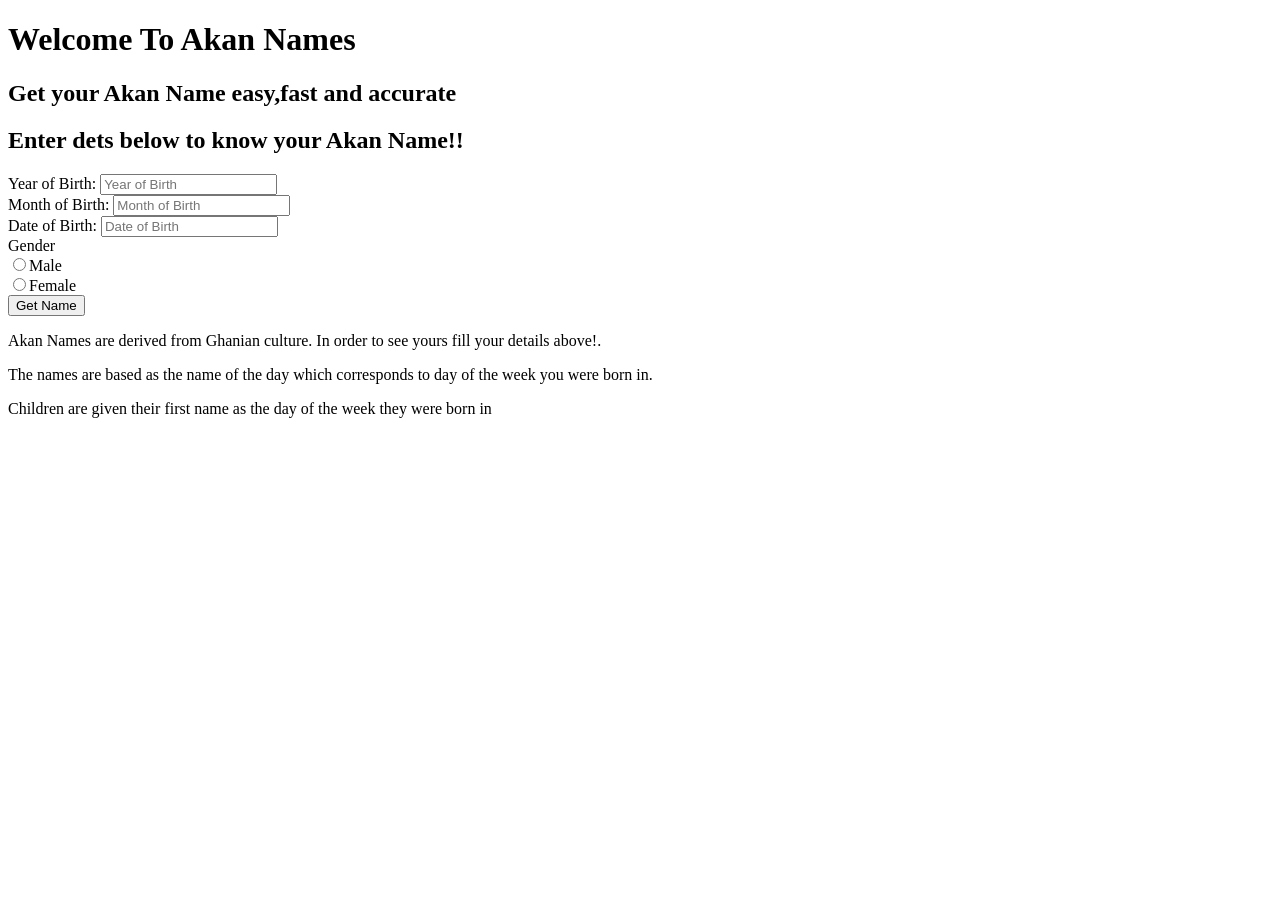
==== akan.html @ 1ce979e0 "Add files via upload" ====
<!DOCTYPE html>
<html>
  <head>
    <meta charset="utf-8">
    <meta name="viewport" content="width=device-width, initial-scale=1.0">
    <title>Akan Names</title>
    <link rel="bootstrap" href="css/bootstrap.css" type="text/css">
    <link rel="stylesheet" href="css/styles.css" type="text/css">
  </head>
  <body class="container-fluid">
    <div id="heading">
      <h1>Welcome To Akan Names</h1>
      <h2 id="get">Get your Akan Name easy,fast and accurate</h2>
      </div>
      <div class="overlay">
        <div class="container">
          <h2>Enter dets below to know your Akan Name!!</h2>
          <form name="myForm" class="form" onsubmit="validate();">
            <div class="form-group">
              <label for="number">Year of Birth:</label>
              <input typ="number" class="form-control" id="year" placeholder="Year of Birth" name="year">
            </div>
            <div class="form-group">
              <label for="month">Month of Birth:</label>
              <input type="number" class="form-control" id="month" placeholder="Month of Birth" name="month">
            </div>
            <div class="form-group">
              <label for="date">Date of Birth:</label>
              <input type="number" class="form-control" id="date" placeholder="Date of Birth" name="date">
            </div>
            <div class="form-group">
              <label for="gender">Gender</label><br>
              <div class="form-check-inline">
                <label class="form-check-label">
              <input type="radio" class="form-check-input" name="gender" id="male">Male</label>
            </div>
            <div class="form-check-inline">
              <label class="form-check-label">
                <input type="radio" class="form-check-input" name="gender" id="female">Female</label>
              </div>
              </div>
              <button type="submit" class="btn btn-primary" onclick="findName();">Get Name</button><br>
              </form>
              <p id="results"></p>
              </div>
              </div>
              <div class="card-deck">
                <div class="card-body text-center">
                  <p class="card text">Akan Names are derived from Ghanian culture. In order to see yours fill your details above!.</p>
                  </div>
                  </div>
                  <div class="card">
                    <div class="card-body text-center">
                      <p class="card-text">The names are based as the name of the day which corresponds to day of the week you were born in.<br></p>
                      </div>
                      </div>
                      <div class="card">
                        <div class="card-body text-center">
                          <p class="card-text">Children are given their first name as the day of the week they were born in<br></p>
                          <script src="javascript/java.js"></script>
                        </body>
                        </html>
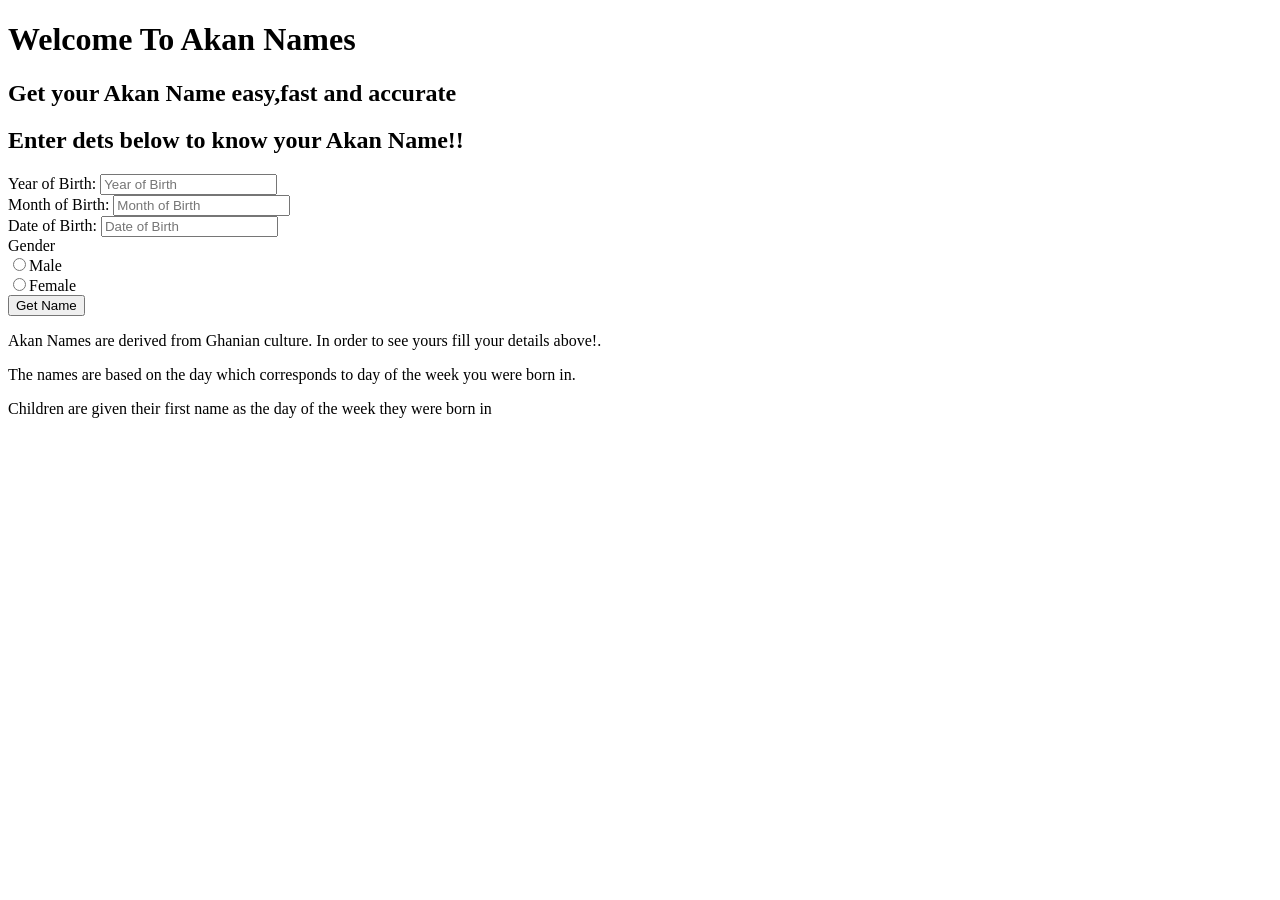
==== commit 4f6ebfa6: "Update akan.html" ====
--- a/akan.html
+++ b/akan.html
@@ -51,7 +51,7 @@
                   </div>
                   <div class="card">
                     <div class="card-body text-center">
-                      <p class="card-text">The names are based as the name of the day which corresponds to day of the week you were born in.<br></p>
+                      <p class="card-text">The names are based on the day which corresponds to day of the week you were born in.<br></p>
                       </div>
                       </div>
                       <div class="card">
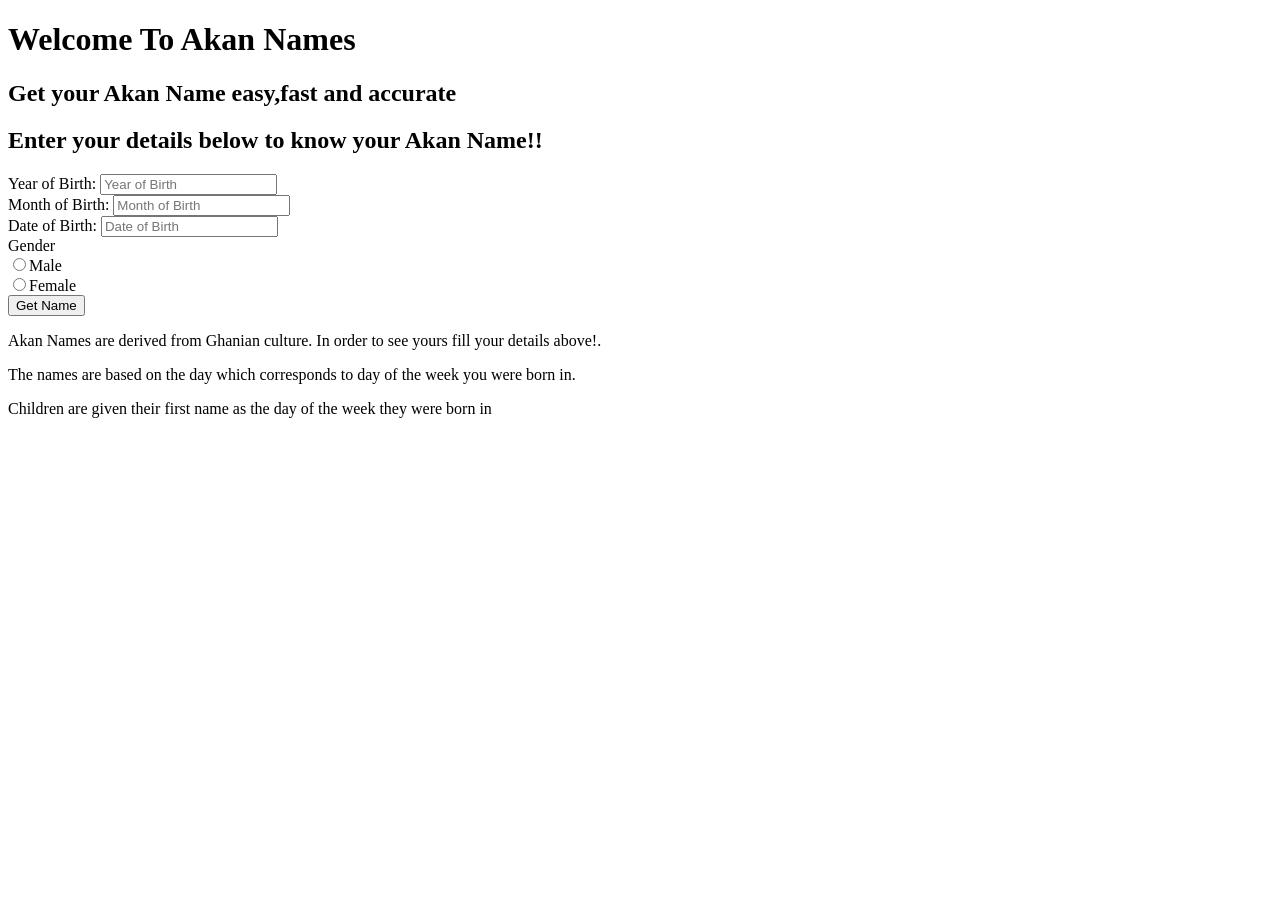
==== commit bb45884e: "Update akan.html" ====
--- a/akan.html
+++ b/akan.html
@@ -14,7 +14,7 @@
       </div>
       <div class="overlay">
         <div class="container">
-          <h2>Enter dets below to know your Akan Name!!</h2>
+          <h2>Enter your details below to know your Akan Name!!</h2>
           <form name="myForm" class="form" onsubmit="validate();">
             <div class="form-group">
               <label for="number">Year of Birth:</label>
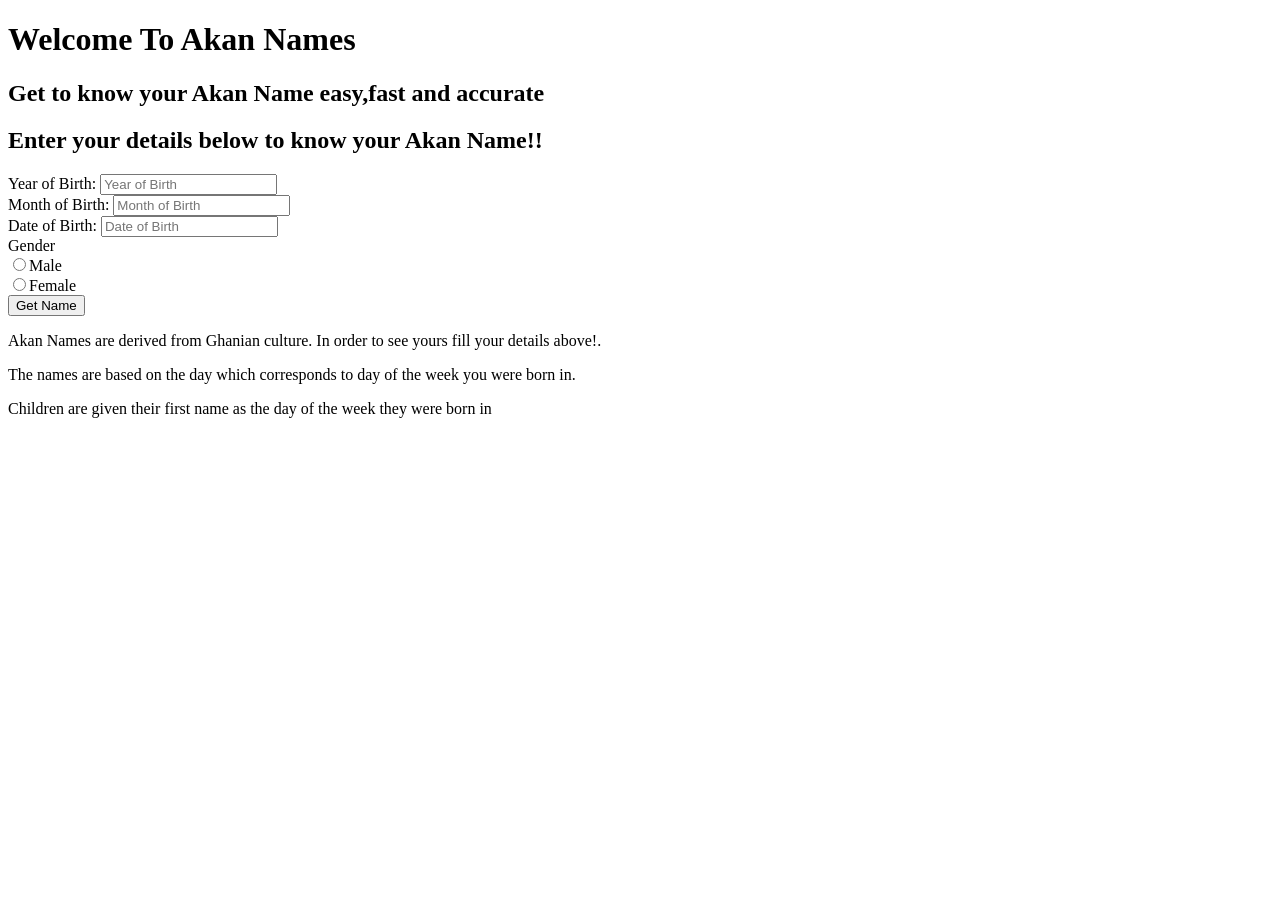
==== commit 004c81b2: "Update akan.html" ====
--- a/akan.html
+++ b/akan.html
@@ -10,7 +10,7 @@
   <body class="container-fluid">
     <div id="heading">
       <h1>Welcome To Akan Names</h1>
-      <h2 id="get">Get your Akan Name easy,fast and accurate</h2>
+      <h2 id="get">Get to know your Akan Name easy,fast and accurate</h2>
       </div>
       <div class="overlay">
         <div class="container">
